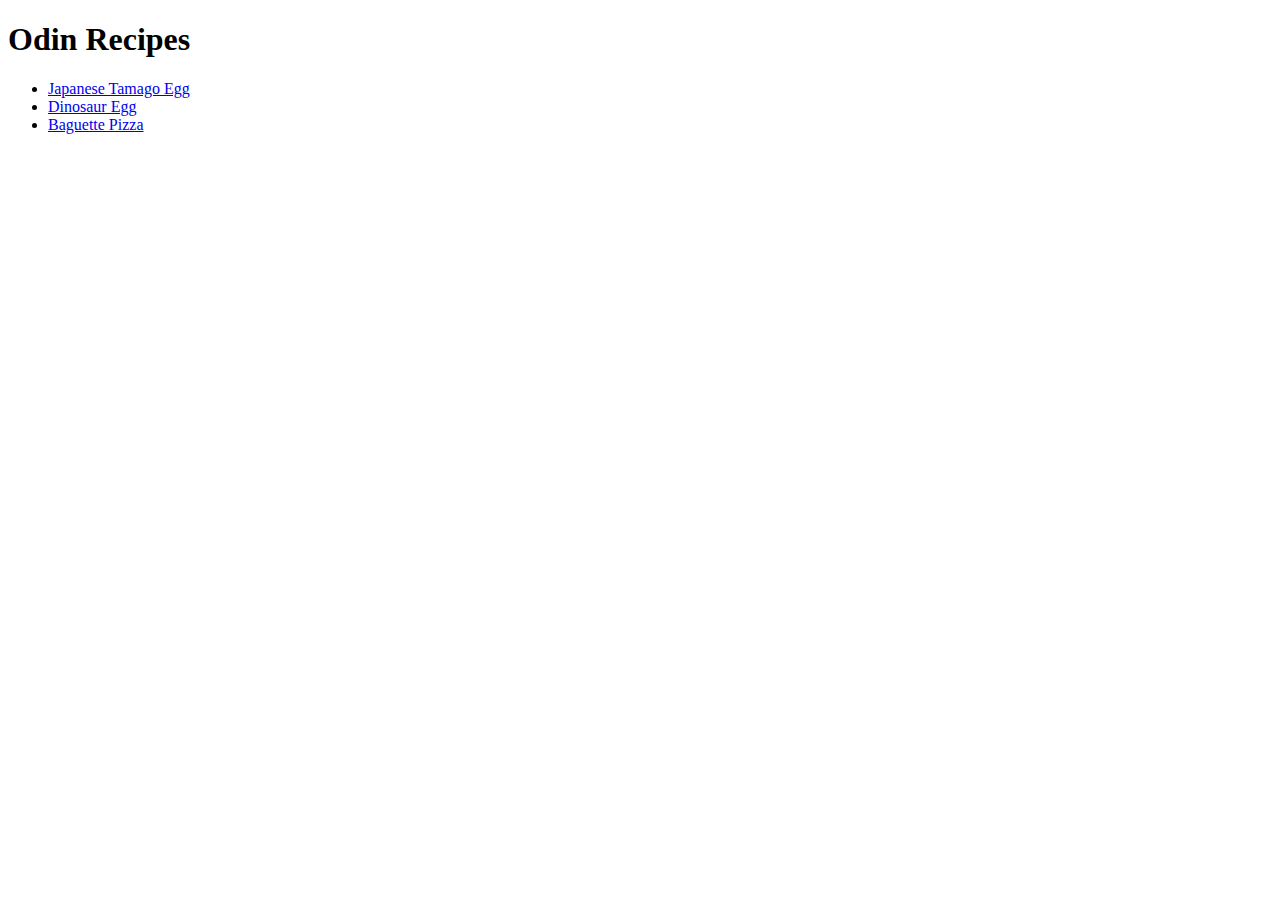
==== index.html @ f7f27556 "Create index and recipe pages" ====
<!DOCTYPE html>
<html lang="en">
    <head>
        <meta charset="UTF-8">
        <title>Odin Recipes</title>
    </head>
</html>

<body>
    <h1>Odin Recipes</h1>
    <ul>
        <li><a href="./recipes/japanese-tamago-egg.html" target="_blank" rel="noopener noreferrer">Japanese Tamago Egg</a></li>
        <li><a href="./recipes/dinosaur-egg.html" target="_blank" rel="noopener noreferrer">Dinosaur Egg</a></li>
        <li><a href="./recipes/baguette-pizza.html" target="_blank" rel="noopener noreferrer">Baguette Pizza</a></li>
    </ul>
</body>
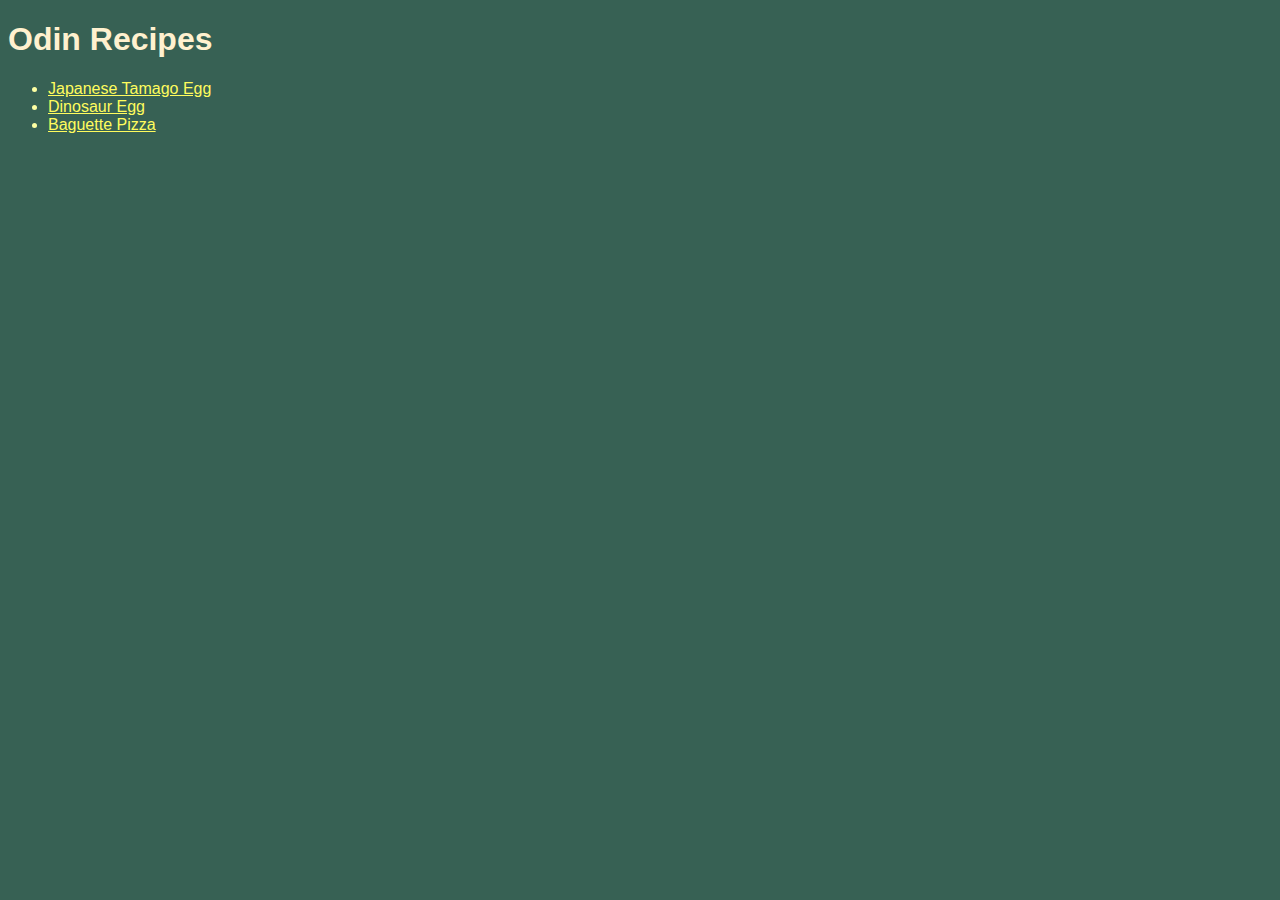
==== commit eb7a2229: "Add style and edit pages" ====
--- a/index.html
+++ b/index.html
@@ -3,6 +3,7 @@
     <head>
         <meta charset="UTF-8">
         <title>Odin Recipes</title>
+        <link rel="stylesheet" href="styles.css"/>
     </head>
 </html>
 
--- a/styles.css
+++ b/styles.css
@@ -0,0 +1,22 @@
+* {
+    background-color: rgb(55, 97, 84);
+    color:hsl(61, 100%, 82%);
+}
+
+h1, h2, h3, h4, h5, h6 {
+    font-family:'Franklin Gothic Medium', 'Arial Narrow', Arial, sans-serif;
+    color: rgb(255, 241, 207);
+}
+
+li, p {
+    font-family:'Segoe UI', Tahoma, Geneva, Verdana, sans-serif;
+}
+
+img {
+    height: auto;
+    width: 500px;
+}
+
+a {
+    color: #fffc5d;
+}